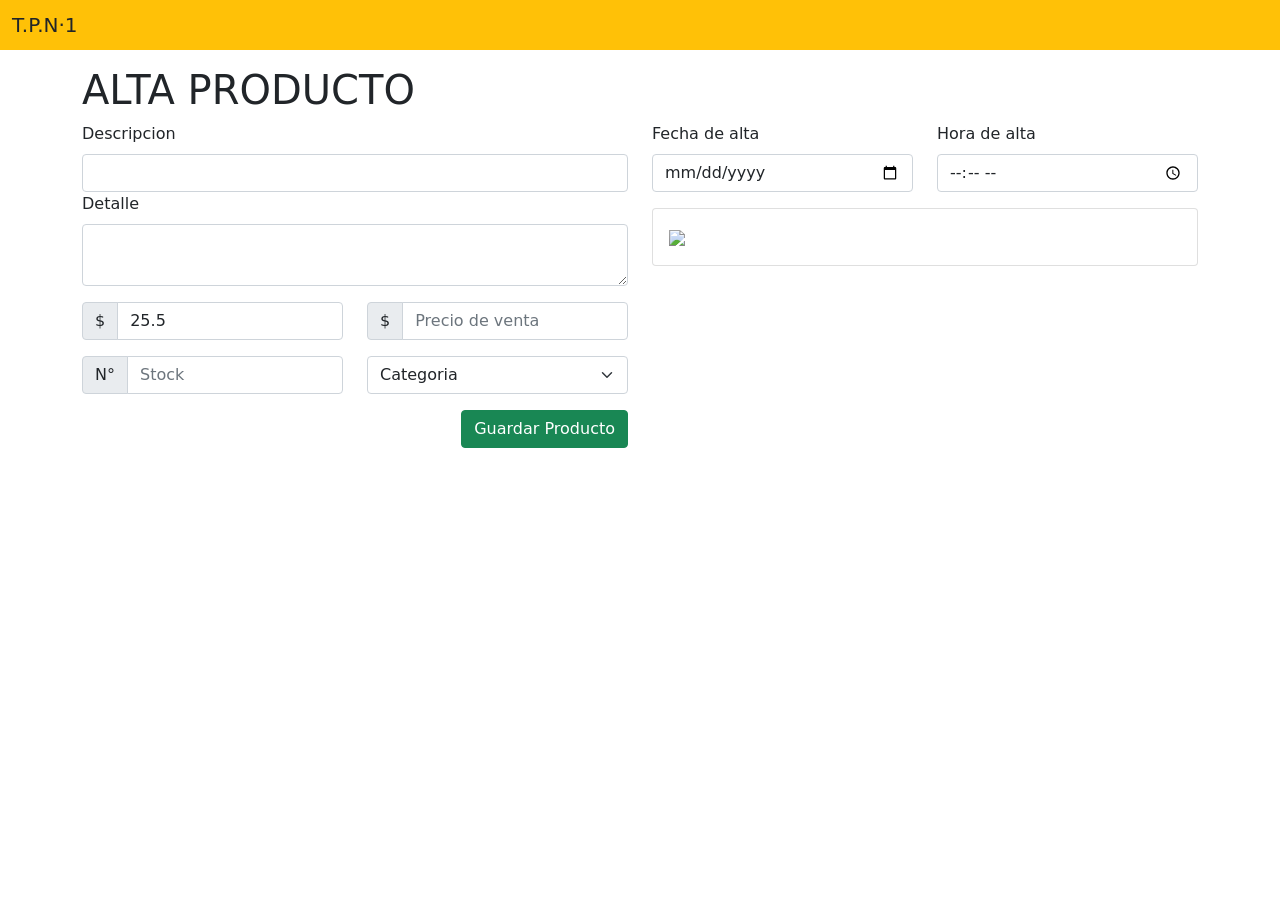
==== index.html @ 026ad07f "tp 1 terminado" ====
<!DOCTYPE html>
<html lang="en">
    <head>
        <meta charset="UTF-8">
        <meta http-equiv="X-UA-Compatible" content="IE=edge">
        <meta name="viewport" content="width=device-width, initial-scale=1.0">
        <title>Document</title>
        <link rel="stylesheet" href="bootstrap.min.css">
    </head>
    <body>
        <div class="navbar navbar-ligth bg-warning">
            <div class="container-fluid">
                <span class="navbar-brand mb-0 h1">T.P.N·1</span>
            </div>
        </div>
        <div class="container mt-3">
          <h1 class="display-6">ALTA PRODUCTO</h1>
            <div class="row">
                <div class="col-lg-6">
                    <div class="row">
                        <div class="col-lg-12">
                            <label class="form-label">Descripcion</label>
                            <input class="form-control" type="text">
                        </div>
    
                        <div class="col-lg-12">
                            <label class="form-label">Detalle</label>
                            <div class="input-group">
                                <textarea class="form-control" aria-label="With textarea"></textarea>
                            </div>
                        </div>

                        <div class="col-lg-6">
                            <div class="input-group mb-3 mt-3">
                                <span class="input-group-text">$</span>
                                <input type="text" class="form-control" value="25.5">
                            </div>
                        </div>
                        <div class="col-lg-6">
                            <div class="input-group mb-3 mt-3">
                                <span class="input-group-text">$</span>
                                <input type="text" class="form-control" placeholder="Precio de venta">
                            </div>
                        </div>

                        <div class="col-lg-6">
                            <div class="input-group mb-3">
                                <span class="input-group-text">N°</span>
                                <input type="text" class="form-control" placeholder="Stock" >
                            </div>
                        </div>
                        <div class="col-lg-6">
                            <select class="form-select" aria-label="Default select example">
                                <option selected>Categoria</option>
                                <option value="1">One</option>
                                <option value="2">Two</option>
                                <option value="3">Three</option>
                            </select>
                        </div>

                        <div class="d-grid gap-2 d-md-flex justify-content-md-end">
                            <button type="button" class="btn btn-success">Guardar Producto</button>
                        </div>
                    </div>

                </div>
                <div class="col-lg-6">
                    <div class="row">
                        <div class="col-lg-6">
                            <label class="form-label">Fecha de alta</label>
                            <input class="form-control" type="date">
                        </div>

                        <div class="col-lg-6">
                            <label class="form-label">Hora de alta</label>
                            <input class="form-control" type="time">
                        </div>

                        <div class="col-lg-12">
                            <div class="card mt-3" >
                                <div class="card-body">
                                    <img class="img-fluid" src="https://www.kreatuweb.com/wp-content/uploads/2021/03/bootstrap.png">
                                </div>
                            </div>
                        </div>
                    </div>
                   
                </div>
                    
            </div>

        </div>

    </body>
</html>
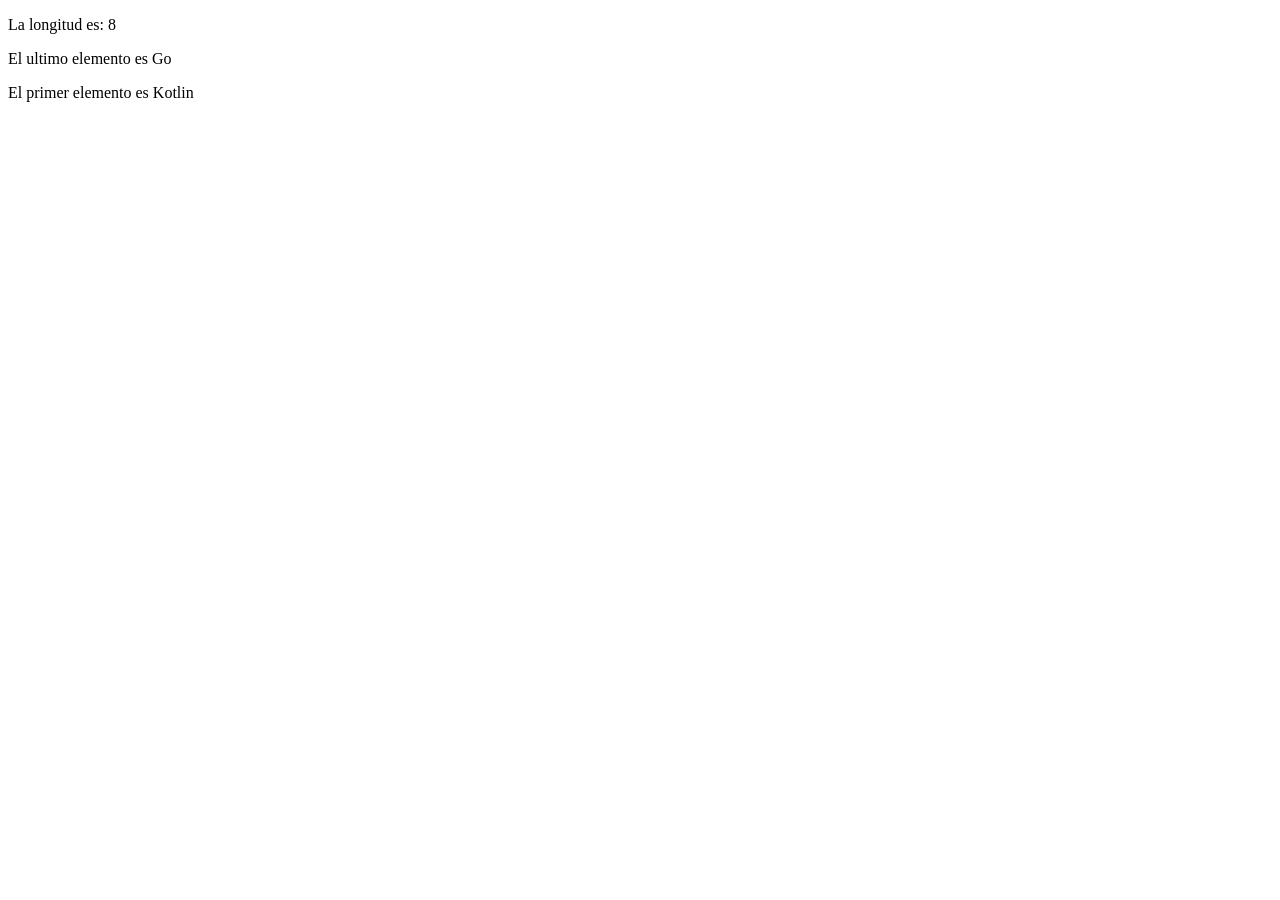
==== commit 4f8c261d: "Add files via upload Actividades de arreglos" ====
--- a/index.html
+++ b/index.html
@@ -4,92 +4,12 @@
         <meta charset="UTF-8">
         <meta http-equiv="X-UA-Compatible" content="IE=edge">
         <meta name="viewport" content="width=device-width, initial-scale=1.0">
-        <title>Document</title>
-        <link rel="stylesheet" href="bootstrap.min.css">
+        <title>Tp practico</title>
     </head>
     <body>
-        <div class="navbar navbar-ligth bg-warning">
-            <div class="container-fluid">
-                <span class="navbar-brand mb-0 h1">T.P.N·1</span>
-            </div>
-        </div>
-        <div class="container mt-3">
-          <h1 class="display-6">ALTA PRODUCTO</h1>
-            <div class="row">
-                <div class="col-lg-6">
-                    <div class="row">
-                        <div class="col-lg-12">
-                            <label class="form-label">Descripcion</label>
-                            <input class="form-control" type="text">
-                        </div>
-    
-                        <div class="col-lg-12">
-                            <label class="form-label">Detalle</label>
-                            <div class="input-group">
-                                <textarea class="form-control" aria-label="With textarea"></textarea>
-                            </div>
-                        </div>
-
-                        <div class="col-lg-6">
-                            <div class="input-group mb-3 mt-3">
-                                <span class="input-group-text">$</span>
-                                <input type="text" class="form-control" value="25.5">
-                            </div>
-                        </div>
-                        <div class="col-lg-6">
-                            <div class="input-group mb-3 mt-3">
-                                <span class="input-group-text">$</span>
-                                <input type="text" class="form-control" placeholder="Precio de venta">
-                            </div>
-                        </div>
-
-                        <div class="col-lg-6">
-                            <div class="input-group mb-3">
-                                <span class="input-group-text">N°</span>
-                                <input type="text" class="form-control" placeholder="Stock" >
-                            </div>
-                        </div>
-                        <div class="col-lg-6">
-                            <select class="form-select" aria-label="Default select example">
-                                <option selected>Categoria</option>
-                                <option value="1">One</option>
-                                <option value="2">Two</option>
-                                <option value="3">Three</option>
-                            </select>
-                        </div>
-
-                        <div class="d-grid gap-2 d-md-flex justify-content-md-end">
-                            <button type="button" class="btn btn-success">Guardar Producto</button>
-                        </div>
-                    </div>
-
-                </div>
-                <div class="col-lg-6">
-                    <div class="row">
-                        <div class="col-lg-6">
-                            <label class="form-label">Fecha de alta</label>
-                            <input class="form-control" type="date">
-                        </div>
-
-                        <div class="col-lg-6">
-                            <label class="form-label">Hora de alta</label>
-                            <input class="form-control" type="time">
-                        </div>
-
-                        <div class="col-lg-12">
-                            <div class="card mt-3" >
-                                <div class="card-body">
-                                    <img class="img-fluid" src="https://www.kreatuweb.com/wp-content/uploads/2021/03/bootstrap.png">
-                                </div>
-                            </div>
-                        </div>
-                    </div>
-                   
-                </div>
-                    
-            </div>
-
-        </div>
-
+        <p id="p_long"></p>
+        <p id="p_ult"></p>
+        <p id="p_prim"></p>
+        <script src="main.js"></script>
     </body>
 </html>
